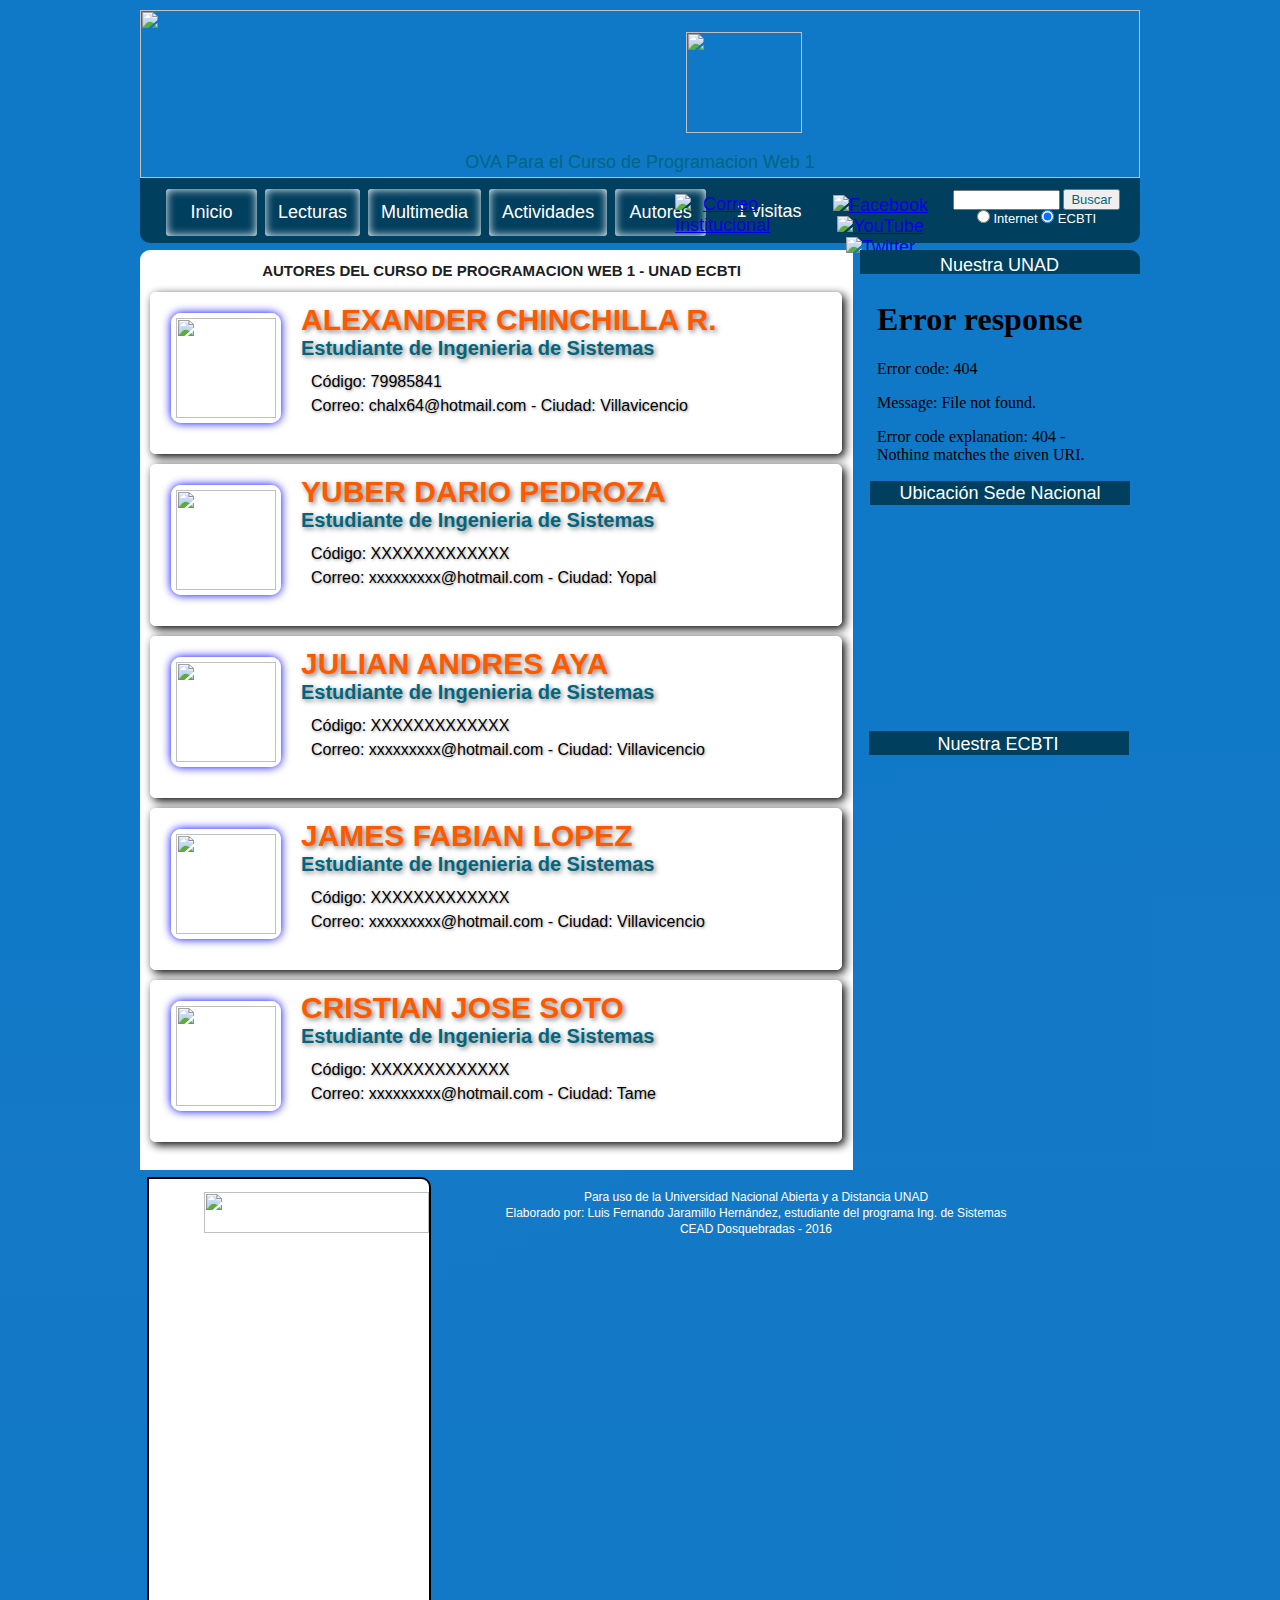
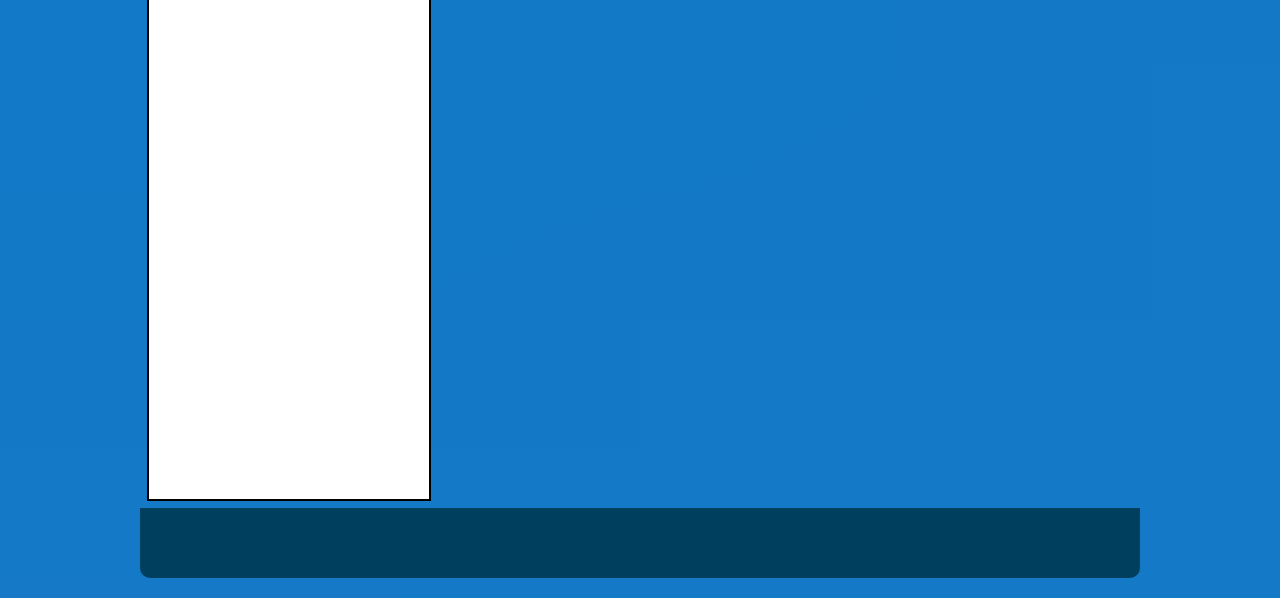
==== autores.html @ b3c9705a "Add files via upload" ====
﻿<!DOCTYPE html>
<html lang="es" class"no-js">
    <!-- comentario  -->
    <head>
 		<meta charset="UTF-8">
        <meta content="Alexander Chinchilla Rodriguez" name="author"/>
        <meta content="Pagina de curso de Disenos de Sitios Web" name="description" />
        <meta content="EDUCACION, UNAD, INGENIERIA, SISTEMAS, DISENO, OVA, CURSO, WEB" name="keywords" />
        <link href="favicon.ico" rel="shortcut icon" type="image/x-icon" />
        <title>Curso de Programacion Web 1</title>
        <link rel="stylesheet" href="css/normalize.css">
        <link href='http://fonts.googleapis.com/css?family=arial' rel='stylesheet' type='text/css'>
        <link rel="stylesheet" href="css/style.css">
<link rel="stylesheet" href="css/stylericar.css">
     </head>
    <body>	
        <Div id="contenidos">
            <header>
                <div id="apDiv1"><img src="img/banner.jpg" width="1000" height="168">
                  <div id="apDiv24">OVA Para el Curso de Programacion Web 1</div>
              </div>
            </header>
        	<p>&nbsp;</p>
   			<p>&nbsp;</p>
            <p>&nbsp;</p>
    		<nav>
              <ul class="menu">
                <li><a href="index.html" class="menu">Inicio</a></li>
                <li><a href="lecturas.html" class="menu">Lecturas</a></li>
                <li><a href="multimedia.html" class="menu">Multimedia</a></li>
                <li><a href="actividades.html" class="menu">Actividades</a></li>
                <li><a href="autores.html" class="menu">Autores</a></li>
                <div id="apDiv19">
                <center>
                	<div id="cuentavisitas"></div>
						<script>yu=function(id){return document.getElementById(id);}
							if(localStorage){
							if(localStorage['visitas']==undefined){
							localStorage['visitas']=0;
							}var n=parseInt(localStorage['visitas']);localStorage['visitas']=1+n;
							var num=localStorage['visitas'];
							var mensaje=num + " visitas";
							 yu('cuentavisitas').innerHTML=mensaje;}
                        </script>
                </center></div>
                <div id="apDiv4"><a id="l1" target="_blank" rel="nofollow" href="https://www.facebook.com/Universidad-Nacional-Abierta-y-a-Distancia-UNAD-285790428108305/"><img title="Facebook"border="0" src="img/facebook_aqu_32.png" alt="Facebook" /></a><a href="https://www.youtube.com/user/universidadunad" target="_blank"><img src="img/youtube.png" alt="YouTube" title="Twitter" border="0" /></a><span class="nsb_container"><a href="https://twitter.com/UniversidadUNAD" target="_blank"><img src=			 "img/twitter_aqu_32.png" class="menu" title="Twitter" border="0" /></a></span></div> 
              </ul>
                 <div id="apDiv3">    
               	   <form method="get" action="http://www.google.es/search">
                    <input type="hidden" name="ie" value="UTF-8" />
                    <input type="hidden" name="oe" value="UTF-8" />
                    <input type="text" id="s" name="q" value="" size="12" />
                    <font size=-1>
                    <input type="submit"  id="x" name="btnG" value="Buscar" />
                    <input type="hidden" name="domains" value="https://estudios.unad.edu.co/ingenieria-de-sistemas" />
                    <br />
                    <input type="radio" name="sitesearch" value="" />
                    <font color="white"> Internet</font>
                    <input type="radio" name="sitesearch" value="https://estudios.unad.edu.co/ingenieria-de-sistemas" checked="checked" />
                    <font color="white"> ECBTI </font>
                   </form>
                </div>
             </nav>
            <div id="apDiv14"><a href="https://campus0a.unad.edu.co/campus0/login/index.php" target="_blank"><img src="img/campus.png" width="116" height="101"></a>									</div>
    <section>
    <h2><b>AUTORES DEL CURSO DE PROGRAMACION WEB 1 - UNAD ECBTI</b></h2>
    <div id="apDiv20"><a href="https://informacion.unad.edu.co/correo" target="_blank"><img src="img/rss_aqu_32.png" class="menu" title="Correo Institucional" border="0" /></a></div>
  <article >
  <div id="oscar">
	<img src="http://campus06.unad.edu.co/ecbti08/pluginfile.php/16826/user/icon/simple/f1?rev=156517" width="100" height="100">
  </div>
  <h4>ALEXANDER CHINCHILLA R.</h4>
  <h5>Estudiante de Ingenieria de Sistemas</h5>
  <p>
     Código: 79985841 <br>
     Correo: chalx64@hotmail.com - Ciudad: Villavicencio
  </p>
  </article>
  <article >
  <div id="oscar">
	<img src="http://campus06.unad.edu.co/ecbti08/pluginfile.php/27139/user/icon/simple/f1?rev=260221" width="100" height="100">
  </div>
  <h4>YUBER DARIO PEDROZA</h4>
  <h5>Estudiante de Ingenieria de Sistemas</h5>
  <p>
     Código: XXXXXXXXXXXXX <br>
     Correo: xxxxxxxxx@hotmail.com - Ciudad: Yopal
  </p>
  </article>
  <article >
  <div id="oscar">
	<img src="http://campus06.unad.edu.co/ecbti08/pluginfile.php/23765/user/icon/simple/f1?rev=153668" width="100" height="100">
  </div>
  <h4>JULIAN ANDRES AYA</h4>
  <h5>Estudiante de Ingenieria de Sistemas</h5>
  <p>
     Código: XXXXXXXXXXXXX <br>
     Correo: xxxxxxxxx@hotmail.com - Ciudad: Villavicencio
  </p>
  </article>
  <article >
  <div id="oscar">
	<img src="http://campus06.unad.edu.co/ecbti08/pluginfile.php/22913/user/icon/simple/f1?rev=148747" width="100" height="100">
  </div>
  <h4>JAMES FABIAN LOPEZ</h4>
  <h5>Estudiante de Ingenieria de Sistemas</h5>
  <p>
     Código: XXXXXXXXXXXXX <br>
     Correo: xxxxxxxxx@hotmail.com - Ciudad: Villavicencio
  </p>
  </article>
  <article >
  <div id="oscar">
	<img src="http://campus06.unad.edu.co/ecbti08/pluginfile.php/18789/user/icon/simple/f1?rev=423404" width="100" height="100">
  </div>
  <h4>CRISTIAN JOSE SOTO</h4>
  <h5>Estudiante de Ingenieria de Sistemas</h5>
  <p>
     Código: XXXXXXXXXXXXX <br>
     Correo: xxxxxxxxx@hotmail.com - Ciudad: Tame
  </p>
  </article>
    </section>
    <aside> 
                <div id="apDiv5">
                <div id="apDiv11">Nuestra UNAD</div>
                </div>
                <div id="apDiv6"><span style="text-align: justify;">
                <iframe src='js/slider.html' width='260' height='180' frameborder='0'></iframe>    
                </span>
      			</div>
              	<div id="apDiv7">
                <div id="apDiv12">Ubicación Sede Nacional</div>
      			</div>
      			<div id="apDiv8"><iframe src="https://www.google.com/maps/embed?pb=!1m14!1m8!1m3!1d15908.191419159031!2d-74.0975768!3d4.5854329!3m2!1i1024!2i768!4f13.1!3m3!1m2!1s0x0%3A0xc1c38a35fe03bf87!2sUNAD+UNIVERSIDAD+NACIONAL+ABIERTA+Sede+Jos%C3%A9+Celestino+Mutis!5e0!3m2!1ses!2sco!4v1475599261440" width="260" height="180" frameborder="0" style="border:0" allowfullscreen></iframe></div>
              <div id="apDiv15"></div>
              <div id="apDiv16">Nuestra ECBTI</div>
      <div id="apDiv18"><iframe width="260" height="180" src="https://www.youtube.com/embed/Z-rfSPH3ZQA" frameborder="0" allowfullscreen></iframe></div>
    	</aside>
		<Footer>
          <div id="apDiv25">Para uso de la Universidad Nacional Abierta y a Distancia UNAD</div>
          <div id="apDiv26">Elaborado por: Luis Fernando Jaramillo Hernández, estudiante del programa Ing. de Sistemas </div>
		  <div id="apDiv13"><img src="img/logoUNADgrisInferior.png" width="225" height="41"></div>
		  <div id="apDiv27">CEAD Dosquebradas - 2016</div>
    	</Footer>
   </body>
    <script src="js/modernizr.js"></script>   
    <script src="js/prefixfree.min.js"></script>
    <script src="js/jquery-2.1.1.js"></script>   
</html>
---- css/style.css ----
/*font-family: 'Shadows Into Light', cursive;
 font-family: 'Indie Flower', cursive;
*/

#contenidos{
	width: 1000px;
	height: auto;
	margin: auto;
	position: relative;
	

}


/*ETIQUETAS*/
body{
background-image: url(../img/fondo.png);
background-repeat: no-repeat;
background-size: cover;
}

h1{
font-family: 'Shadows Into Light', cursive;
color: black;
margin-left: 10px;
font-size: 60px;
text-align: center; 
}

h2{
font-family: 'Indie Flower', cursive;
color: black;
margin-left: 10px;
font-size: 20px;
text-align: left; 
}

h3{
font-family: 'Shadows Into Light', cursive;;
color: white;
font-size: 30px;
text-align: center; 
}


header{
	width: 1000px;
	height: 120 px;
	background: rgba(255, 255, 255, 10,70);
}

nav{
width: 1000px;
height: 60px;
background: #F90;
border-radius: 0px;

}
ul{
margin: auto;
padding-top: 1px;
}

li{
	float: left;
	list-style-type: none;
	width:100px;
	padding: 18px;
	background: gray;
	margin: 1px;
	border-radius: 0px;
	box-shadow: 0 0 0px white inset;
}

#activo{
	float: left;
	list-style-type: none;
	padding: 18px;
	background: gray;
	margin: 1px;
	border-radius: 0px;
	box-shadow: 0 0 0px white inset;
}

section{
	width: 700px;
	background: gray;
	height: 600px;
	float: left;
	margin-top: 20px;
	border-radius: 0px;
}

aside{

	width: 275px;
	background: white;
	height: 600px;
	float: left;
	margin-left: 20px;
	margin-top: 20px;
	border-radius: 0px;
	border:2px solid #000;
}

footer{
width: 1000px;
height: 70px;
background: #F90;
float: left;
margin-top: 20px;
border-radius: 0px;
margin-bottom: 20px;
}

p{

	font-size: 15px;
	/*font-weight: bolder;*/
	line-height: 24px;
	padding: 10px;
	text-align: justify;
}




/*CLASES*/

.ancho_menu_home{width: 900px;}
.ancho_menu_paginas{width: 970px;}

.menu:link{color: white; text-decoration: none;}
.menu:visited{color: white; text-decoration: none;}
.menu:hover{color: white; text-decoration: none; text-shadow: 0 0 13px white;}
.menu:active{color: white; text-decoration: none;}

/*SEUDO CLASES*/
---- css/stylericar.css ----
/*font-family:'Shadows Into Light',cursive;font-family:'Indie Flower',cursive;*/
#apDiv1 {
	position:absolute;
	width:1000px;
	height:168px;
	z-index:1;
	border-radius:10px 10px 0px 0px;
}
#apDiv2 {
	position:absolute;
	width:518px;
	height:21px;
	z-index:1;
	left:-2px;
	top:126px;
	background-color:#FFFFFF;
	border-radius:20px 20px 20px 20px;
}
#apDiv3 {
	position:absolute;
	width:251px;
	height:50px;
	z-index:1;
	top:179px;
	left:771px;
}
#apDiv4 {
	position:absolute;
	width:123px;
	height:34px;
	z-index:1;
	left:679px;
	top:185px;
}
#apDiv5 {
	position:absolute;
	width:280px;
	height:24px;
	z-index:1;
	left:720px;
	top:240px;
	background-color:#003f5e;
	border-radius:0px 10px 0px 0px;
	text-align:center;
	color:#FFFFFF;
	font-weight:bold;
	font-size:18px;
	clip:rect(auto,auto,auto,auto);
}
#apDiv6 {
	position:absolute;
	width:200px;
	height:115px;
	z-index:1;
	left:729px;
	top:270px;
}
#apDiv7 {
	position:absolute;
	width:260px;
	height:24px;
	z-index:1;
	left:730px;
	top:471px;
	background-color:#003f5e;
	text-align:center;
	color:#FFF;
	font-weight:bold;
	font-size:16px;
}
#apDiv8 {
	position:absolute;
	width:259px;
	height:200px;
	z-index:1;
	left:731px;
	top:503px;
}
#apDiv9 {
	position:absolute;
	width:33px;
	height:35px;
	z-index:1;
	left:206px;
	top:-223px;
}
#apDiv10 {
	position:absolute;
	width:713px;
	height:39px;
	z-index:2;
	left:-1px;
	top:206px;
}
strong {
}
div {
	text-align:center;
}
div {
	font-size:18px;
}
.class body nav .menu #apDiv3 form {
	font-size:12px;
}
form {
	font-size:12px;
}
#apDiv11 {
	position:absolute;
	width:257px;
	height:31px;
	z-index:1;
	left:11px;
	top:5px;
	font-weight:normal;
	bottom:-1px;
}
#apDiv12 {
	position:absolute;
	width:260px;
	height:24px;
	z-index:1;
	left:0px;
	top:2px;
	font-weight:normal;
	bottom:-1px;
}
#apDiv13 {
	position:absolute;
	width:225px;
	height:41px;
	z-index:2;
	left:64px;
	top:1182px;
}
#apDiv14 {
	position:absolute;
	width:98px;
	height:68px;
	z-index:3;
	left:546px;
	top:22px;
	border-radius:0px 0px 0px 0px;
}
#apDiv15 {
	position:absolute;
	width:260px;
	height:24px;
	z-index:4;
	left:729px;
	top:721px;
	background-color:#003f5e;
}
#apDiv16 {
	position:absolute;
	width:260px;
	height:24px;
	z-index:5;
	left:728px;
	top:724px;
	color:#FFF;
	font-size:18px;
	font-weight:normal;
}
#apDiv17 {
	position:absolute;
	width:260px;
	height:78px;
	z-index:6;
	left:730px;
	top:885px;
}
#apDiv18 {
	position:absolute;
	width:200px;
	height:115px;
	z-index:7;
	left:729px;
	top:752px;
}
#apDiv19 {
	position:absolute;
	width:138px;
	height:43px;
	z-index:8;
	left:560px;
	top:191px;
	color:#FFFFFF;
}
#apDiv20 {
	position:absolute;
	width:39px;
	height:18px;
	z-index:9;
	left:535px;
	top:184px;
}
.class body section article p {
	font-weight:bold;
}
#apDiv21 {
	position:absolute;
	width:200px;
	height:115px;
	z-index:10;
	left:272px;
	top:745px;
}
#apDiv22 {
	position:absolute;
	width:200px;
	height:115px;
	z-index:10;
	left:320px;
	top:751px;
}
#apDiv23 {
	position:absolute;
	width:669px;
	height:51px;
	z-index:10;
	left:308px;
	top:975px;
}
#apDiv24 {
	position:absolute;
	width:1000px;
	height:21px;
	z-index:1;
	top:142px;
	color:#006680;
	border-top-color:#006680;
}
#apDiv25 {
	position:absolute;
	width:360px;
	height:30px;
	z-index:10;
	left:436px;
	top:1180px;
	font-size:12px;
	color:#FFF;
}
#apDiv26 {
	position:absolute;
	width:576px;
	height:26px;
	z-index:11;
	left:328px;
	top:1196px;
	font-size:12px;
	color:#FFF;
}
#apDiv27 {
	position:absolute;
	width:200px;
	height:31px;
	z-index:12;
	font-size:12px;
	color:#FFF;
	left:516px;
	top:1212px;
}
#contenidos {
	width:1000px;
	height:auto;
	margin:auto;
	position:relative;
	color: #000;
}
/*ETIQUETAS*/
body {
	background-repeat:no-repeat;
	background-size:cover;
	background-color:#666;
	margin-top:10px;
}
h1 {
	font-family:Arial,Helvetica,sans-serif;
	color:white;
	margin-left:10px;
	font-size:60px;
	text-align:center;
}
h2 {
	font-family:Arial,Helvetica,sans-serif;
	color:#1C2123;
	margin-left:10px;
	font-size:15px;
	text-align:center;
	border-top:#006680;
}
h3 {
	font-family:Arial,Helvetica,sans-serif;
	;
	color:white;
	font-size:11px;
	text-align:center;
}
header {
	width:1000px;
	height:120 px;
	background:rgba(255,255,255,10,70);
}
nav {
	width:1000px;
	height:65px;
	background:#003f5e;
	border-radius:0px 0px 10px 10px;
	color:#006680;
	margin-top:-12px;
}
ul {
	margin:auto;
	padding-top:4px;
	margin-left:-18px;
	/* arreglo*/
}
li {
	float:left;
	list-style-type:none;
	padding:13px;
	background:#003f5e;
	margin:4px;
	box-shadow:inset 0px 0px 10px white;
	margin-top:7px;
	width:65px;
	display:table;
	overflow:hidden;
	border-radius:3px;
}
section {
	width:713px;
	background:white;
	height:920px;
	float:left;
	margin-top:7px;
	border-radius:10px 0px 0px 0px;
}
aside {
	width:280px;
	background:white;
	height:920px;
	float:left;
	margin-left:7px;
	margin-top:7px;
	border-radius:0px 10px 0px 0px;
}
footer {
	width:1000px;
	height:70px;
	background:#003f5e;
	float:left;
	margin-top:7px;
	border-radius:0px 0px 10px 10px;
	margin-bottom:20px;
	font-size:12px;
	text-align:left;
}
p {
	font-size:15px;
	font-weight:bolder;
	line-height:24px;
	padding:10px;
	text-align: justify;
}
/*CLASES*/
.ancho_menu_home {
	width:900px;
}
.ancho_menu_paginas {
	width:970px;
}
.menu:link {
	color:#FFF;
	text-decoration:none;
}
.menu:visited {
	color:#FFF;
	text-decoration:none;
}
.menu:hover {
	color:#FF6600;
	text-decoration:none;
	z-index: 1
	/*text-shadow:0 0 13px white;*/
}
.menu:active {
	color:#003F5E;
	text-decoration: none;
}


.menu li:hover ul {
        display:block;
        position: absolute;
        padding: 0;
        margin:-16px;
        margin-top:10px;
        width: 10px;
        float: none;
        z-index: 1;
                }
.menu  li ul {
        display:none;
        position:absolute;
        z-index: 0;
        min-width:130px;
        }

/*SEUDO CLASES*/
p {
	font-size:12px;
	font-weight:normal;
	color:#333;
}

article {
	color:#FF5900;
	background:white;
	width:530px;
	margin:10px;
	height:140px;
	border:1px solid white;
	border-radius:5px 5px 5px 5px;
	-webkit-border-radius:5px 5px 5px 5px;
	box-shadow:3px 3px 10px black;
	-webkit-box-shadow:3px 3px 10px black;
	padding:10px 10px 10px 150px;
	opacity:1;
	transition:opacity 1s,box-shadow 1s,transform 1s,background 1s;
	-webkit-transition:opacity 1s,-webkit-box-shadow 1s,-webkit-transform 1s,background 1s,color 1s;
	transform:scale(1,1);
	-webkit-transform:scale(1,1);
}

article :hover {
	color:#F2B80D;
	background:#B3B3B3;
	opacity: 1;
	width: 550px;
	z-index: 2;

}
article :hover {
	box-shadow:0px 0px 25px white;
	-webkit-box-shadow:0px 0px 25px white;
	
}



#oscar {
	width:100px;
	height:100px;
	background:url('../img/oscar.png');
	background-size:100% 100%;
	background-repeat:no-repeat;
	display:box;
	border:5px solid white;
	border-radius:20px 20px 20px 20px;
	box-shadow:0px 0px 10px black;
	-webkit-border-radius:10px 10px 10px 10px;
	-webkit-box-shadow:0px 0px 10px blue;
	float:left;
	margin:10px;
	position:absolute;
	transform:translate(-140px,0px);
	-webkit-transform:translate(-140px,0px);
	z-index: 3;

}
#anyenson {
	width:100px;
	height:100px;
	background:url('../img/anyenson.png');
	background-size:100% 100%;
	background-repeat:no-repeat;
	display:box;
	border:5px solid white;
	border-radius:20px 20px 20px 20px;
	box-shadow:0px 0px 10px black;
	-webkit-border-radius:10px 10px 10px 10px;
	-webkit-box-shadow:0px 0px 10px blue;
	float:left;
	margin:10px;
	position:absolute;
	transform:translate(-140px,0px);
	-webkit-transform:translate(-140px,0px);
}
#ricardo {
	width:100px;
	height:100px;
	background:url('../img/ricardo.png');
	background-size:100% 100%;
	background-repeat:no-repeat;
	display:box;
	border:5px solid white;
	border-radius:20px 20px 20px 20px;
	box-shadow:0px 0px 10px black;
	-webkit-border-radius:10px 10px 10px 10px;
	-webkit-box-shadow:0px 0px 10px blue;
	float:left;
	margin:20px;
	position:absolute;
	transform:translate(-140px,0px);
	-webkit-transform:translate(-140px,0px);
}





#daniel {
	width:100px;
	height:100px;
	background:url('../img/daniel.png');
	background-size:100% 100%;
	background-repeat:no-repeat;
	display:box;
	border:5px solid white;
	border-radius:10px 10px 10px 10px;
	box-shadow:0px 0px 10px black;
	-webkit-border-radius:20px 20px 20px 20px;
	-webkit-box-shadow:0px 0px 10px blue;
	float:left;
	margin:10px;
	position:absolute;
	transform:translate(-140px,0px);
	-webkit-transform:translate(-140px,0px);
}
#henry {
	width:100px;
	height:100px;
	background:url('../img/henry.png');
	background-size:100% 100%;
	background-repeat:no-repeat;
	display:box;
	border:5px solid white;
	border-radius:10px 10px 10px 10px;
	box-shadow:0px 0px 10px black;
	-webkit-border-radius:20px 20px 20px 20px;
	-webkit-box-shadow:0px 0px 10px blue;
	float:left;
	margin:10px;
	position:absolute;
	transform:translate(-140px,0px);
	-webkit-transform:translate(-140px,0px);
}

h4 {
	margin:0px;
	padding:0px;
	font-size:30px;
	text-shadow:2px 2px 5px rgba(0,0,0,0.5);
	text-align:left;
}
h5 {
	margin:0px;
	padding:0px;
	font-size:20px;
	text-shadow:2px 2px 5px rgba(0,0,0,0.5);
	color:#006680;
	text-align:left;
}
p {
	font-family:'Nobile',sans-serif;
	font-size:16px;
	text-align:justify;
	text-shadow:1px 1px 3px rgba(0,0,0,0.4);
	color:black;
	text-align:left;
	margin-top: auto;
  }
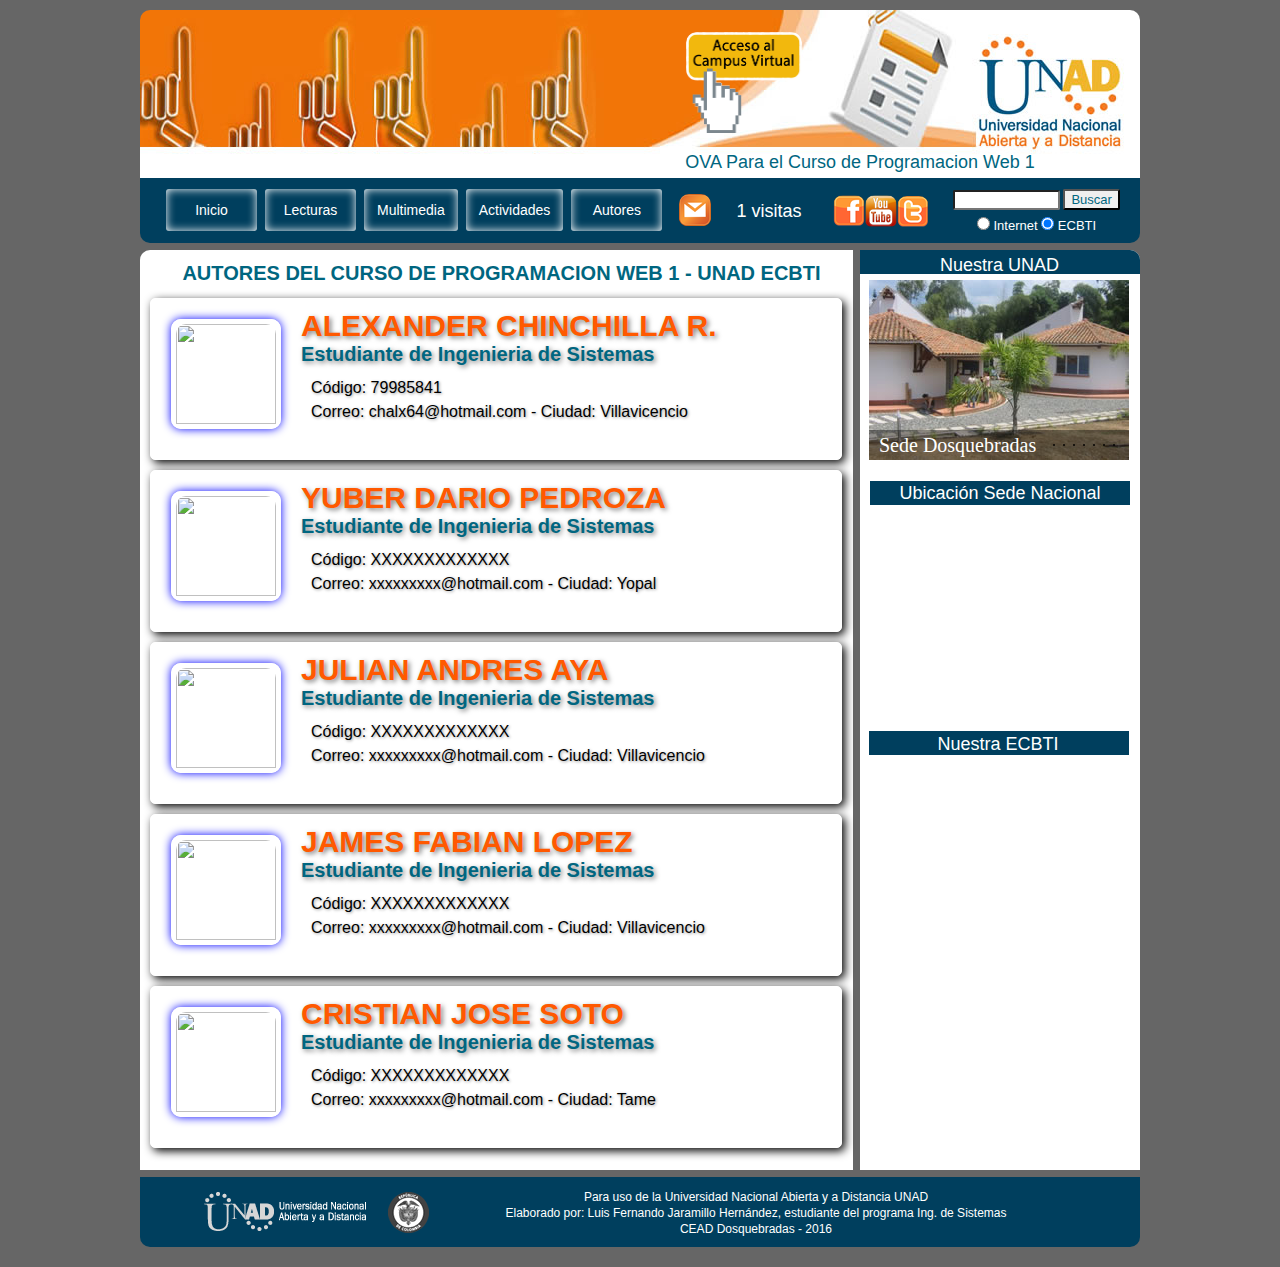
==== commit 379c0b0f: "Add files via upload" ====
--- a/autores.html
+++ b/autores.html
@@ -11,7 +11,7 @@
         <link rel="stylesheet" href="css/normalize.css">
         <link href='http://fonts.googleapis.com/css?family=arial' rel='stylesheet' type='text/css'>
         <link rel="stylesheet" href="css/style.css">
-<link rel="stylesheet" href="css/stylericar.css">
+        <link rel="stylesheet" href="css/stylericar.css">
      </head>
     <body>	
         <Div id="contenidos">
@@ -26,9 +26,20 @@
     		<nav>
               <ul class="menu">
                 <li><a href="index.html" class="menu">Inicio</a></li>
-                <li><a href="lecturas.html" class="menu">Lecturas</a></li>
+                <li><a href="lecturas.html" class="menu">Lecturas</a>
+                  <ul>
+                    <li><a href="lectura1.html" class="menu">Unidad 1</a>
+                    <li><a href="lectura2.html" class="menu">Unidad 2</a>
+                    <li><a href="lectura3.html" class="menu">Unidad 3</a>
+                  </ul>
+                </li>
                 <li><a href="multimedia.html" class="menu">Multimedia</a></li>
-                <li><a href="actividades.html" class="menu">Actividades</a></li>
+                <li><a href="actividades.html" class="menu">Actividades</a>
+                  <ul>
+                      <li><a href="actividad1.html" class="menu">Actividad 1</a>
+                      <li><a href="actividad2.html" class="menu">Actividad 2</a>
+                  </ul>
+                </li>
                 <li><a href="autores.html" class="menu">Autores</a></li>
                 <div id="apDiv19">
                 <center>
--- a/css/style.css
+++ b/css/style.css
@@ -1,138 +1,391 @@
-/*font-family: 'Shadows Into Light', cursive;
- font-family: 'Indie Flower', cursive;
-*/
-
-#contenidos{
-	width: 1000px;
-	height: auto;
-	margin: auto;
-	position: relative;
-	
-
-}
-
-
-/*ETIQUETAS*/
-body{
-background-image: url(../img/fondo.png);
-background-repeat: no-repeat;
-background-size: cover;
-}
-
-h1{
-font-family: 'Shadows Into Light', cursive;
-color: black;
-margin-left: 10px;
-font-size: 60px;
-text-align: center; 
-}
-
-h2{
-font-family: 'Indie Flower', cursive;
-color: black;
-margin-left: 10px;
-font-size: 20px;
-text-align: left; 
-}
-
-h3{
-font-family: 'Shadows Into Light', cursive;;
-color: white;
-font-size: 30px;
-text-align: center; 
-}
-
-
-header{
-	width: 1000px;
-	height: 120 px;
-	background: rgba(255, 255, 255, 10,70);
-}
-
-nav{
-width: 1000px;
-height: 60px;
-background: #F90;
-border-radius: 0px;
-
-}
-ul{
-margin: auto;
-padding-top: 1px;
-}
-
-li{
-	float: left;
-	list-style-type: none;
-	width:100px;
-	padding: 18px;
-	background: gray;
-	margin: 1px;
-	border-radius: 0px;
-	box-shadow: 0 0 0px white inset;
-}
-
-#activo{
-	float: left;
-	list-style-type: none;
-	padding: 18px;
-	background: gray;
-	margin: 1px;
-	border-radius: 0px;
-	box-shadow: 0 0 0px white inset;
-}
-
-section{
-	width: 700px;
-	background: gray;
-	height: 600px;
-	float: left;
-	margin-top: 20px;
-	border-radius: 0px;
-}
-
-aside{
-
-	width: 275px;
-	background: white;
-	height: 600px;
-	float: left;
-	margin-left: 20px;
-	margin-top: 20px;
-	border-radius: 0px;
-	border:2px solid #000;
-}
-
-footer{
-width: 1000px;
-height: 70px;
-background: #F90;
-float: left;
-margin-top: 20px;
-border-radius: 0px;
-margin-bottom: 20px;
-}
-
-p{
-
-	font-size: 15px;
-	/*font-weight: bolder;*/
-	line-height: 24px;
-	padding: 10px;
-	text-align: justify;
-}
-
-
-
-
-/*CLASES*/
-
-.ancho_menu_home{width: 900px;}
-.ancho_menu_paginas{width: 970px;}
-
-.menu:link{color: white; text-decoration: none;}
-.menu:visited{color: white; text-decoration: none;}
-.menu:hover{color: white; text-decoration: none; text-shadow: 0 0 13px white;}
-.menu:active{color: white; text-decoration: none;}
-
-/*SEUDO CLASES*/+/*font-family: 'Shadows Into Light', cursive;
+ font-family: 'Indie Flower', cursive;
+*/
+            #apDiv1 {
+	position: absolute;
+	width: 1000px;
+	height: 168px;
+	z-index: 1;
+	border-radius: 10px 10px 0px 0px;
+            }
+            #apDiv2 {
+	position: absolute;
+	width: 518px;
+	height: 21px;
+	z-index: 1;
+	left: -2px;
+	top: 126px;
+	background-color: #FFFFFF;
+	border-radius: 20px 20px 20px 20px;
+		            }
+            #apDiv3 {
+	position: absolute;
+	width: 251px;
+	height: 50px;
+	z-index: 1;
+	top: 179px;
+	left: 771px;
+            }
+            #apDiv4 {
+	position: absolute;
+	width: 123px;
+	height: 34px;
+	z-index: 1;
+	left: 679px;
+	top: 185px;
+            }
+            #apDiv5 {
+	position: absolute;
+	width: 280px;
+	height: 30px;
+	z-index: 1;
+	left: 720px;
+	top: 240px;
+	background-color: #003f5e;
+	border-radius: 0px 10px 0px 0px;
+	text-align: center;
+	color: #FFFFFF;
+	font-weight: bold;
+	font-size: 18px;
+	clip: rect(auto,auto,auto,auto);
+            }
+            #apDiv6 {
+	position: absolute;
+	width: 200px;
+	height: 115px;
+	z-index: 1;
+	left: 729px;
+	top: 275px;
+            }
+            #apDiv7 {
+	position: absolute;
+	width: 260px;
+	height: 22px;
+	z-index: 1;
+	left: 730px;
+	top: 471px;
+	background-color: #003f5e;
+	text-align: center;
+	color: #FFF;
+	font-weight: bold;
+	font-size: 16px;
+            }
+            #apDiv8 {
+	position: absolute;
+	width: 259px;
+	height: 200px;
+	z-index: 1;
+	left: 731px;
+	top: 503px;
+            }
+            #apDiv9 {
+	position: absolute;
+	width: 33px;
+	height: 35px;
+	z-index: 1;
+	left: 206px;
+	top: -223px;
+            }
+            #apDiv10 {
+            position: absolute;
+            width: 713px;
+            height: 39px;
+            z-index: 2;
+            left: -1px;
+            top: 206px;
+            }
+        strong {
+}
+div {
+	text-align: center;
+}
+        div {
+	font-size: 18px;
+}
+        .class body nav .menu #apDiv3 form {
+	font-size: 12px;
+}
+        form {
+	font-size: 12px;
+}
+        #apDiv11 {
+	position: absolute;
+	width: 257px;
+	height: 31px;
+	z-index: 1;
+	left: 11px;
+	top: 5px;
+	font-weight: normal;
+	bottom: -1px;
+}
+        #apDiv12 {
+	position: absolute;
+	width: 260px;
+	height: 24px;
+	z-index: 1;
+	left: 0px;
+	top: 2px;
+	font-weight: normal;
+	bottom: -1px;
+}
+        #apDiv13 {
+	position: absolute;
+	width: 225px;
+	height: 41px;
+	z-index: 2;
+	left: 64px;
+	top: 982px;
+}
+        #apDiv14 {
+	position: absolute;
+	width: 98px;
+	height: 68px;
+	z-index: 3;
+	left: 546px;
+	top: 22px;
+	border-radius: 0px 0px 0px 0px;
+}
+        #apDiv15 {
+	position: absolute;
+	width: 260px;
+	height: 24px;
+	z-index: 4;
+	left: 729px;
+	top: 721px;
+	background-color: #003f5e;
+}
+        #apDiv16 {
+	position: absolute;
+	width: 260px;
+	height: 24px;
+	z-index: 5;
+	left: 728px;
+	top: 724px;
+	color: #FFF;
+	font-size: 18px;
+	font-weight: normal;
+}
+        #apDiv17 {
+	position: absolute;
+	width: 260px;
+	height: 78px;
+	z-index: 6;
+	left: 730px;
+	top: 885px;
+}
+        #apDiv18 {
+	position: absolute;
+	width: 200px;
+	height: 115px;
+	z-index: 7;
+	left: 729px;
+	top: 752px;
+}
+        #apDiv19 {
+	position: absolute;
+	width: 138px;
+	height: 43px;
+	z-index: 8;
+	left: 560px;
+	top: 191px;
+	color: #FFFFFF;
+}
+        #apDiv20 {
+	position: absolute;
+	width: 39px;
+	height: 18px;
+	z-index: 9;
+	left: 523px;
+	top: 184px;
+}
+        .class body section article p {
+	font-weight: bold;
+}
+        #apDiv21 {
+	position: absolute;
+	width: 200px;
+	height: 115px;
+	z-index: 10;
+	left: 272px;
+	top: 745px;
+}
+        #apDiv22 {	position: absolute;
+	width: 200px;
+	height: 115px;
+	z-index: 10;
+	left: 320px;
+	top: 751px;
+}
+        #apDiv23 {
+	position: absolute;
+	width: 669px;
+	height: 51px;
+	z-index: 10;
+	left: 308px;
+	top: 975px;
+}
+        #apDiv24 {
+	position: absolute;
+	width: 531px;
+	height: 21px;
+	z-index: 1;
+	left: 220px;
+	top: 142px;
+	color: #006680;
+	border-top-color: #006680;
+}
+        #apDiv25 {
+	position: absolute;
+	width: 360px;
+	height: 30px;
+	z-index: 10;
+	left: 436px;
+	top: 980px;
+	font-size: 12px;
+	color: #FFF;
+}
+        #apDiv26 {
+	position: absolute;
+	width: 576px;
+	height: 26px;
+	z-index: 11;
+	left: 328px;
+	top: 996px;
+	font-size: 12px;
+	color: #FFF;
+}
+        #apDiv27 {
+	position: absolute;
+	width: 200px;
+	height: 31px;
+	z-index: 12;
+	font-size: 12px;
+	color: #FFF;
+	left: 516px;
+	top: 1012px;
+}
+#contenidos{
+	width: 1000px;
+	height: auto;
+	margin: auto;
+	position: relative;
+	color: #000;
+}
+/*ETIQUETAS*/
+body{
+
+background-repeat: no-repeat;
+background-size: cover;
+background-color: #666;
+}
+h1{
+	font-family: Arial, Helvetica, sans-serif;
+	color: white;
+	margin-left: 10px;
+	font-size: 60px;
+	text-align: center;
+}
+h2{
+	font-family: Arial, Helvetica, sans-serif;
+	color: #1C2123;
+	margin-left: 10px;
+	font-size: 15px;
+	text-align: center;
+	border-top: #006680;
+}
+h3{
+	font-family: Arial, Helvetica, sans-serif;
+	;
+	color: white;
+	font-size: 11px;
+	text-align: center;
+}
+header{
+	width: 1000px;
+	height: 120 px;
+	background: rgba(255, 255, 255, 10,70);
+}
+nav{
+	width: 1000px;
+	height: 65px;
+	background: #003f5e;
+	border-radius: 0px 0px 10px 10px;
+	color: #006680;
+}
+ul{
+margin: auto;
+padding-top: 4px;
+}
+li{
+	float: left;
+	list-style-type: none;
+	padding: 13px;
+	background: #003f5e;
+	margin: 3px;
+	border-radius: 7px;
+	box-shadow: inset 0px 0px 10px white;
+	margin-top: 7px;
+}
+section{
+	width: 713px;
+	background: white;
+	height: 720px;
+	float: left;
+	margin-top: 7px;
+	border-radius: 10px 0px 0px 0px;
+}
+aside{
+	width: 280px;
+	background: white;
+	height: 720px;
+	float: left;
+	margin-left: 7px;
+	margin-top: 7px;
+	border-radius: 0px 10px 0px 0px;
+}
+footer{
+	width: 1000px;
+	height: 70px;
+	background: #003f5e;
+	float: left;
+	margin-top: 7px;
+	border-radius: 0px 0px 10px 10px;
+	margin-bottom: 20px;
+	font-size: 12px;
+	text-align: left;
+}
+p{
+
+	font-size: 15px;
+	font-weight: bolder;
+	line-height: 24px;
+	padding: 10px;
+	text-align: justify;
+}
+/*CLASES*/
+.ancho_menu_home{width: 900px;}
+.ancho_menu_paginas{width: 970px;}
+.menu:link{
+	color: #FFF;
+	text-decoration: none;
+}
+.menu:visited{
+	color: #FFF;
+	text-decoration: none;
+}
+.menu:hover{
+	color: #FF6600;
+	text-decoration: none;
+	/*text-shadow: 0 0 13px white;*/
+}
+.menu:active{
+	color: #003F5E;
+	text-decoration: none;
+}
+
+/*SEUDO CLASES*/
+p {
+	font-size: 12px;
+	font-weight: normal;
+	color: #333;
+}
